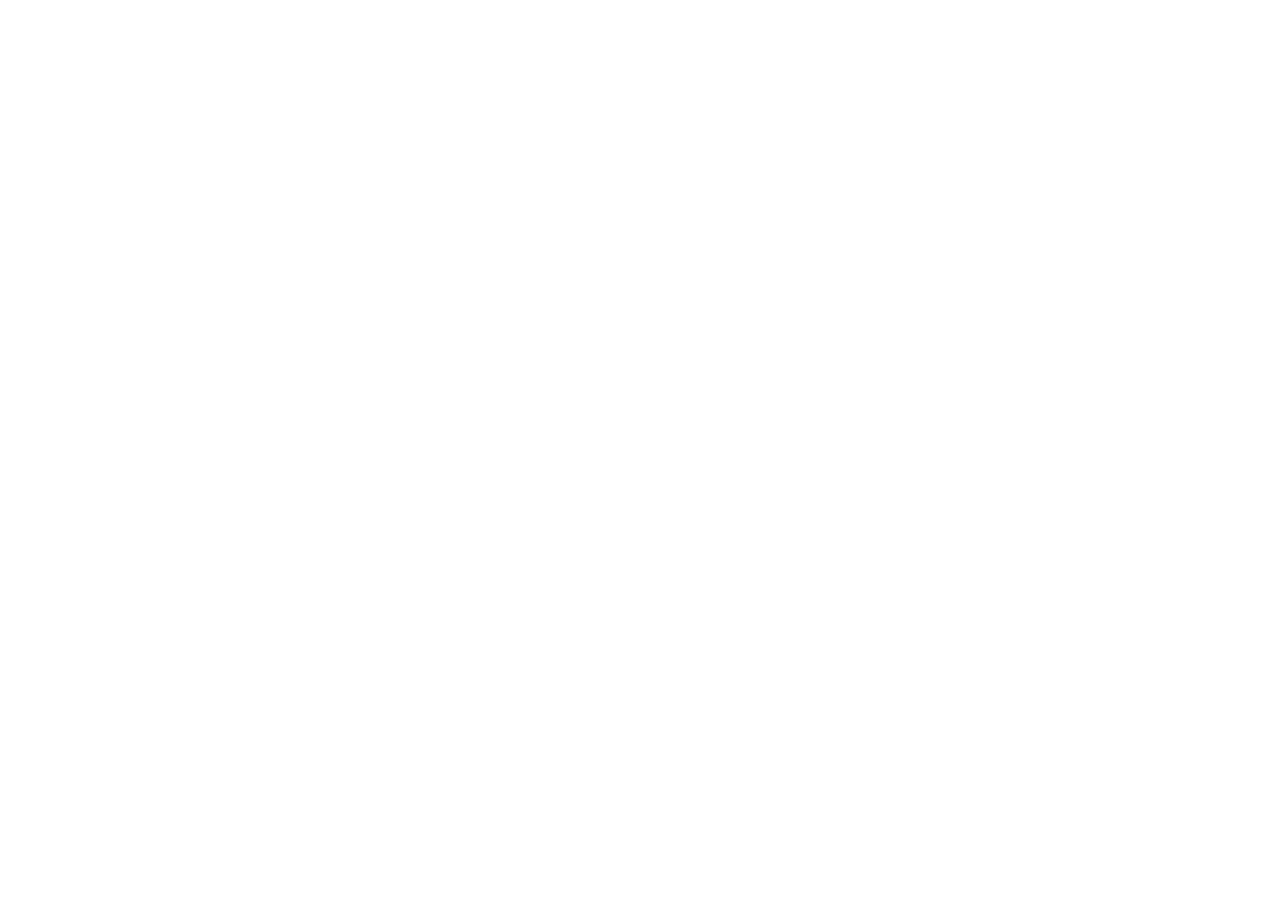
==== resources/client/index.html @ e077f30f "Initial commit" ====
<!DOCTYPE html>
<html>

<head>
    <title>Home</title>
    <link rel="stylesheet" type="text/css" href="/client/css/styles.css">
    <script src="/client/js/js.cookie.js"></script>
    <script src="/client/js/index.js"></script>
    <link rel="shortcut icon" href="/client/favicon.ico" type="image/x-icon">
</head>

<body onload="pageLoad()">
<div id="content">
    <div id="testDiv"></div>
</div>
<div id="loggedInDetails"></div>
</body>

</html>
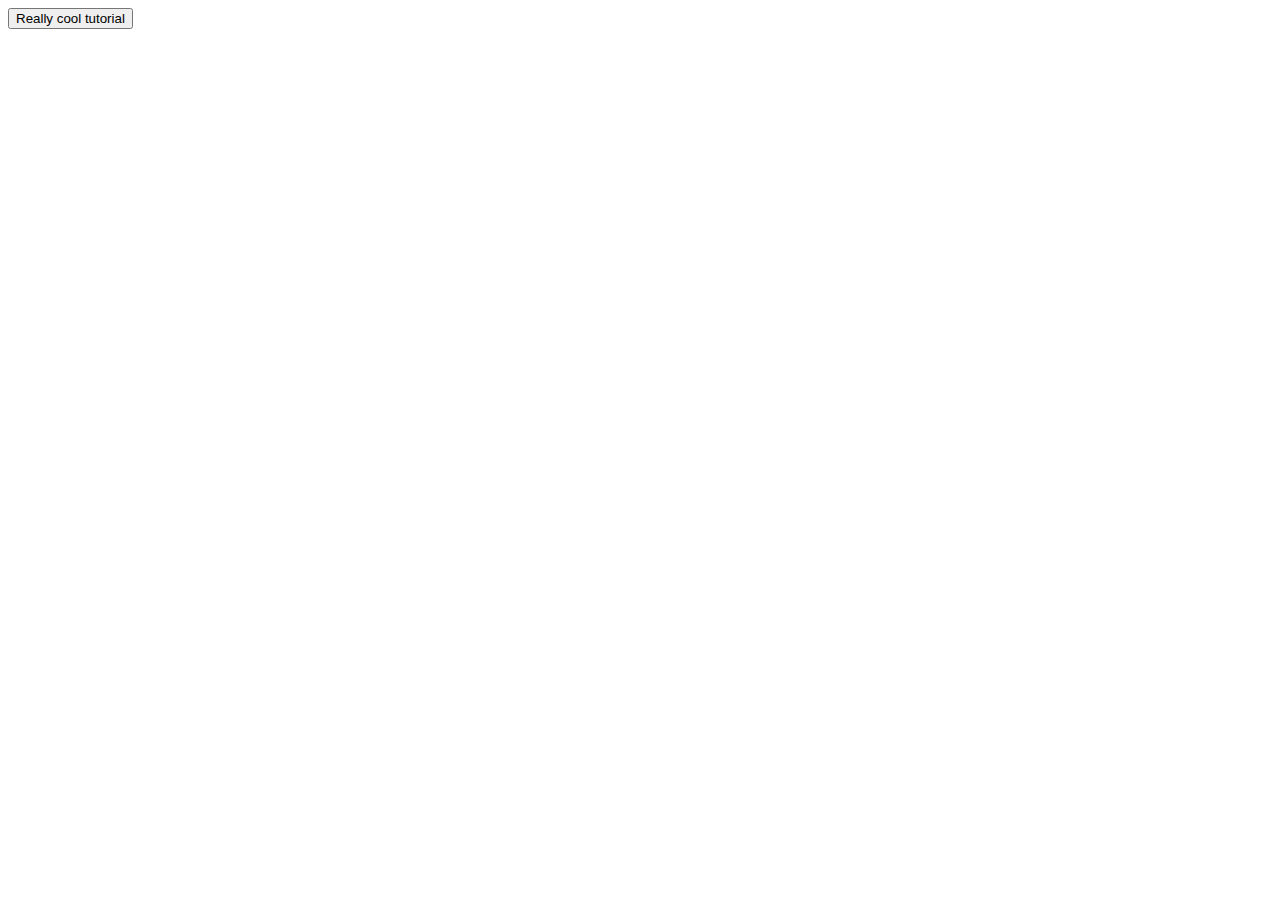
==== commit 1d0f446b: "Spacey." ====
--- a/resources/client/index.html
+++ b/resources/client/index.html
@@ -13,6 +13,8 @@
 <div id="content">
     <div id="testDiv"></div>
 </div>
+<input id="btntest" type="button" value="Really cool tutorial"
+       onclick="window.location.href = 'http://localhost:8081/client/quiz.html'" />
 <div id="loggedInDetails"></div>
 </body>
 
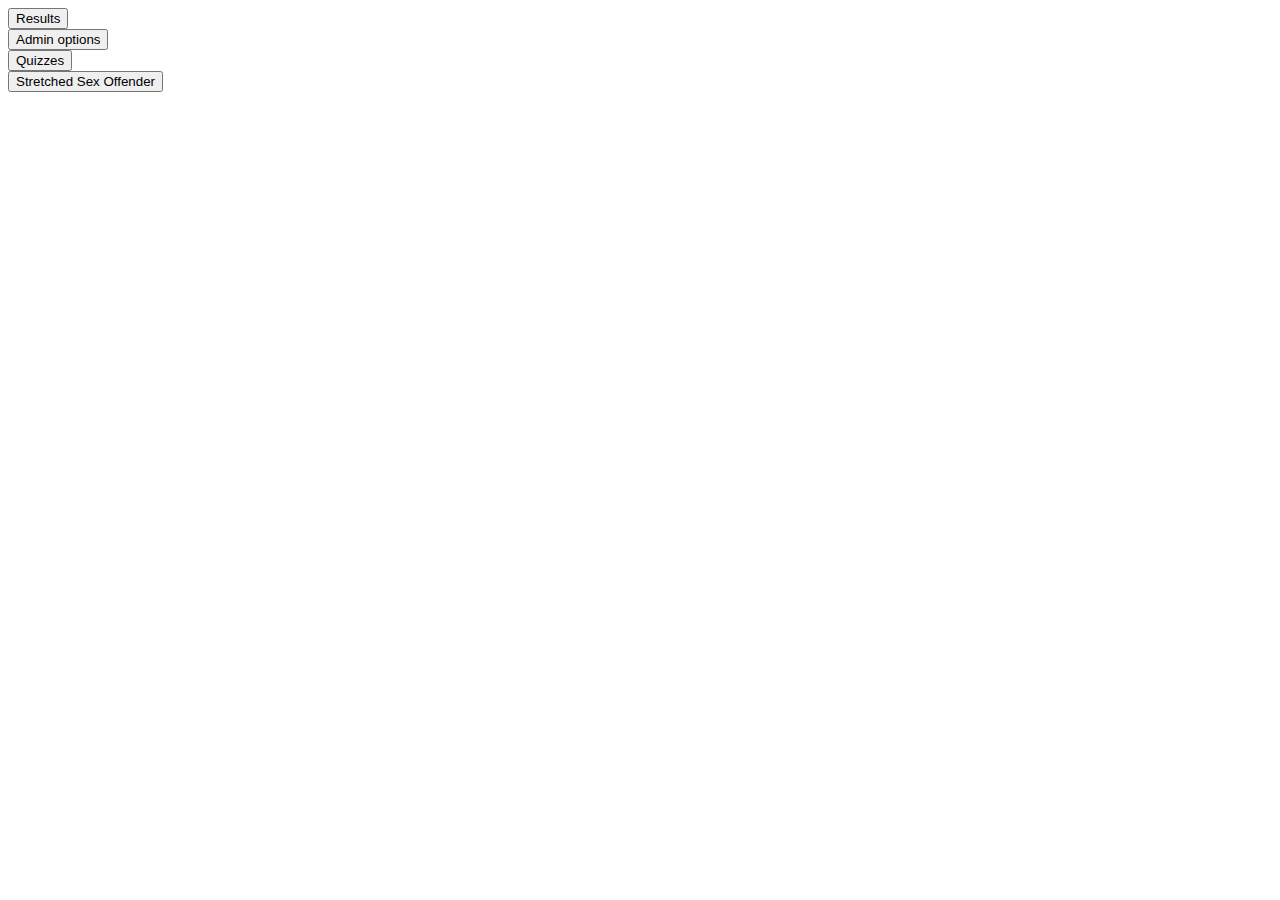
==== commit 09f9aec8: "Dan." ====
--- a/resources/client/index.html
+++ b/resources/client/index.html
@@ -12,9 +12,19 @@
 <body onload="pageLoad()">
 <div id="content">
     <div id="testDiv"></div>
+    <div class="genericDiv">
+        <input type="button" value="Results" id="resultsButton" onclick="window.location.href = '/client/results.html'">
+    </div>
+    <div class="genericDiv">
+        <input type="button" value="Admin options" id="adminButton" onclick="window.location.href = '/client/admin.html'">
+    </div>
+    <div class="genericDiv">
+        <input type="button" value="Quizzes" id="quizButton" onclick="window.location.href = '/client/quiz.html'">
+    </div>
+    <input id="btntest" type="button" value="Stretched Sex Offender"
+           onclick="window.location.href = 'http://localhost:8081/client/quiz.html'" />
 </div>
-<input id="btntest" type="button" value="Really cool tutorial"
-       onclick="window.location.href = 'http://localhost:8081/client/quiz.html'" />
+
 <div id="loggedInDetails"></div>
 </body>
 
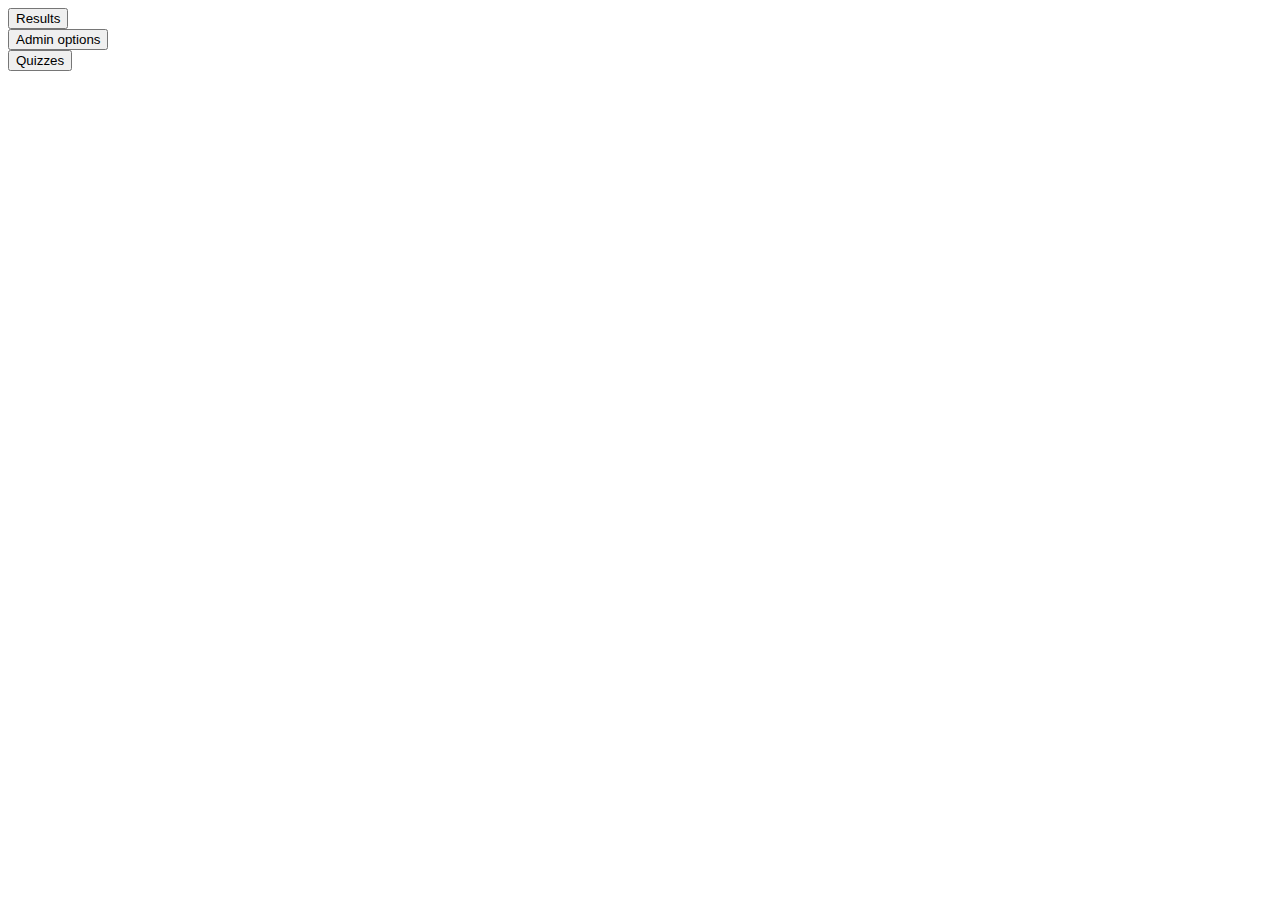
==== commit 966bb06b: "Spacey." ====
--- a/resources/client/index.html
+++ b/resources/client/index.html
@@ -21,8 +21,6 @@
     <div class="genericDiv">
         <input type="button" value="Quizzes" id="quizButton" onclick="window.location.href = '/client/quiz.html'">
     </div>
-    <input id="btntest" type="button" value="Stretched Sex Offender"
-           onclick="window.location.href = 'http://localhost:8081/client/quiz.html'" />
 </div>
 
 <div id="loggedInDetails"></div>
